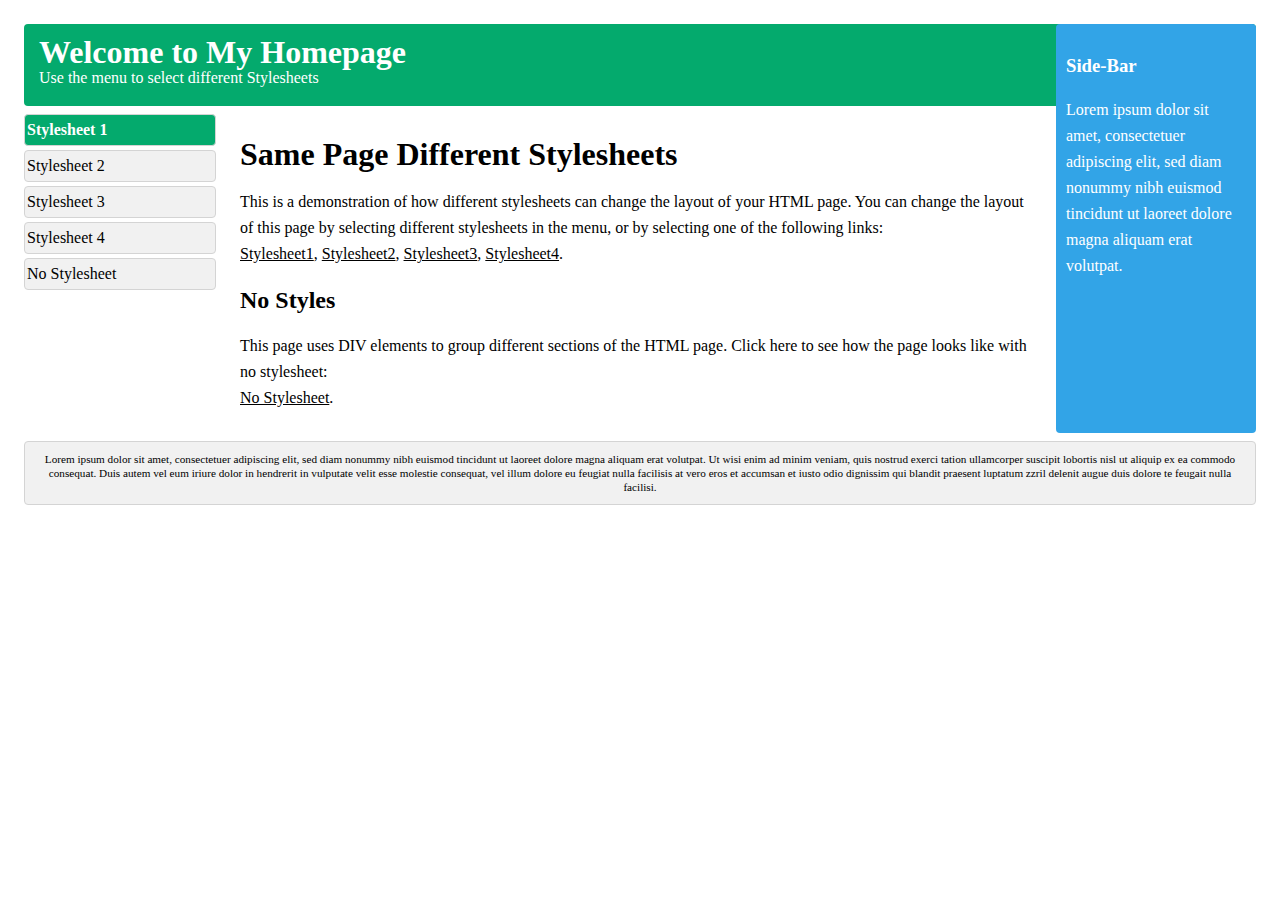
==== index.html @ c0d02f03 "Rename test.html to index.html" ====
<!DOCTYPE html>
<html lang="en">
<head>
    <meta charset="UTF-8">
    <meta name="viewport" content="width=device-width, initial-scale=1.0">
    <title>Document</title>

    <style>/* Stylesheet 1: */
    body {
        font: 100% Lucida Sans, Verdana;
        margin: 20px;
        line-height: 26px;
    }
    
    .container {
        xmin-width: 900px;
    }
    
    .wrapper {
        position: relative;
        overflow: auto;
    }
    
    #top, #sidebar, #bottom, .menuitem {
        border-radius: 4px;
        margin: 4px;
    }
    
    #top {
        background-color: #04AA6D;
        color: #ffffff;
        padding: 15px;
    }
    
    #menubar {
        width: 200px;
        float: left
    }
    
    #main {
        padding: 10px;
        margin: 0 210px;
    }
    
    #sidebar {
        background-color: #32a4e7;
        color: #ffffff;
        padding: 10px;
        width: 180px;
        bottom: 0;
        top: 0;
        right: 0;
        position: absolute;
    }
    
    #bottom {
        border: 1px solid #d4d4d4;
        background-color: #f1f1f1;
        text-align: center;
        padding: 10px;
        font-size: 70%;
        line-height: 14px;
    }
    
    #top h1, #top p, #menulist {
        margin: 0;
        padding: 0;
    }
    
    .menuitem {
        background-color: #f1f1f1;
        border: 1px solid #d4d4d4;
        list-style-type: none;
        padding: 2px;
        cursor: pointer;
    }
    
    .menuitem:hover {
        background-color: #ffffff;
    }
    
    .menuitem:first-child {
       background-color:#04AA6D;
       color: white;
       font-weight:bold;
    }
    
    a {
        color: #000000;
        text-decoration: underline;
    }
    
    a:hover {
        text-decoration: none;
    }
    
    
    @media (max-width: 800px) {
        #sidebar {
            width: auto;
            position: relative;
        } 
        #main {
            margin-right: 0;
        }    
           
    }
    
    @media (max-width: 600px) {
        #menubar {
            width: auto;
            float: none;
        }
        #main {
            margin: 0;
        }    
    }
    </style>
    
    <style>/* Stylesheet 2: */
    body {
        font-family: Arial;
        background-color: #d14836;
        line-height: 20px;
    }
    
    .container {
        xmin-width: 900px;
    }
    
    .wrapper {
        position: relative;
        overflow: auto;
    }
    
    #top {
        color: #ffffff;
        padding: 15px;
        font-size: 30px;
        line-height: 26px;    
    }
    
    #top h1 {
        margin:0;
        line-height: 50px;
    }
    
    #menubar {
        width: 190px;
        float: right;
    }
    
    #main {
        padding: 10px;
        background-color: #ffffff;
        font: 80% Verdana;
    }
    
    #main h1, #main h2 {
        color: #d14836;
    }
    
    #sidebar {
        background-color: #F6DAD7;
        color: #d14836;
        padding: 10px;
    }
    
    #bottom {
        text-align: center;
        padding: 10px;
        font-size: 70%;
        color: #ffffff;
    }
    
    #menulist {
        padding:0;
        font: 16px verdana;
    }
    
    .menuitem {
        width: 155px;
        background-color: #d14836;
        border: 1px solid #d14836;
        border-radius: 40px;
        color: #ffffff;
        list-style-type: none;
        margin: 10px;
        padding: 5px;
        text-align: center;
        cursor: pointer;
    }
    
    .menuitem:nth-child(2) {
       background-color:white;
       color: #d14836;
       font-weight:bold;
    }
    
    .menuitem:hover {
        background-color: #ffffff;
        color: #d14836;
    }
    
    a {
        color: #d14836;
        text-decoration: none;
    }
    
    a:hover {
        text-decoration: underline;
    }
    </style>
    
    <style>/* Stylesheet 3: */
    body {
        font: 100% Verdana;
        margin: 20px;
        line-height: 26px;
    }
    
    .container {
        xmin-width: 900px;
    }
    
    .wrapper {
        position: relative;
        overflow: auto;
    }
    
    #sidebar {
        background-color: #f1f1f1;
        border: 1px solid #d4d4d4;
        padding-left: 10px;
    }
    
    #bottom {
        text-align: center;
        padding: 10px;
        font-size: 70%;
        line-height: 14px;
    }
    
    h1, h2, h3 {
        color: #4CAF50;
    }
    
    #menulist {
        padding: 0;
        position: relative;
        overflow: auto;
    }
    
    .menuitem {
        width: 165px;
        float: left;
        background-color: #555555;
        color: #ffffff;
        list-style-type: none;
        margin: 4px;
        padding: 2px;
        text-align: center;
        cursor: pointer;
    }
    
    .menuitem:nth-child(3) {
       background-color:#04AA6D;
    }
    
    .menuitem:hover {
        background-color: #000;
    }
    
    a {
        color: #000000;
    }
    
    a:hover {
        color: #84c754;
    }
    </style>
    <style>/* Stylesheet 4: */
    body {
        font: 100% Courier New;
        margin: 20px;
        line-height: 26px;
        background-color: #000000;
    }
    
    .container {
        xmin-width: 900px;
    }
    
    .wrapper {
        position: relative;
        overflow: auto;
    }
    
    #top {
        color: #84c754;
        padding: 15px;
    }
    
    #main {
        padding: 10px;
        color: #84c754;
    }
    
    #sidebar {
        color: #ffffff;
        border: 1px solid #ffffff;
        border-radius: 4px;
        padding: 10px;
        width: 320px;
        top: 0;
        right: 0;
        position: absolute;
        font-size: 80%;
        line-height: 20px;
    }
    
    #bottom {
        border: 1px solid #ffffff;
        border-radius: 4px;
        color: #ffffff;
        text-align: center;
        padding: 10px;
        font-size: 70%;
        line-height: 14px;
    }
    
    #top h1,#top p {
        margin: 0;
    }
    
    .menuitem {
        color: #84c754;
        cursor: pointer;
    }
    
    .menuitem:nth-child(4) {
        color:white;
        font-weight:bold;
    }
    
    .menuitem:hover {
        color: #ffffff;
    }
    
    a {
        color: #ffffff;
    }
    
    a:hover {
        color: #84c754;
    }
    @media (max-width: 600px) {
        #sidebar {
           width: auto;
           margin-bottom:10px;        
           position: relative;
        }    
    }
    
    </style>


</head>
<body>

<div class="container wrapper">
    <!-- This is a top contents -->
    <div id="top">
        <h1>Welcome to My Homepage</h1>
        <p>Use the menu to select different Stylesheets</p>
    </div>
    <div class = "wrapper">
        <div id = "menubar">
            <!-- ul tag : defines an unordered (bulleted) *list* -->
            <ul id="menulist">
                <li class="menuitem" onclick="reStyle(0)">Stylesheet 1
                    <li class="menuitem" onclick="reStyle(1)">Stylesheet 2
                    <li class="menuitem" onclick="reStyle(2)">Stylesheet 3
                    <li class="menuitem" onclick="reStyle(3)">Stylesheet 4
                    <li class="menuitem" onclick="noStyles()">No Stylesheet
                        <!-- onclick="function()" is a link JS function -->
            </ul>
        </div>
        <div id="main">
            <h1>Same Page Different Stylesheets</h1>
            <p>This is a demonstration of how different stylesheets can change the layout of your HTML page. You can change the layout of this page by selecting different stylesheets in the menu, or by selecting one of the following links:<br>
            <a href="#" onclick="reStyle(0);return false">Stylesheet1</a>,
            <a href="#" onclick="reStyle(1);return false">Stylesheet2</a>,
            <a href="#" onclick="reStyle(2);return false">Stylesheet3</a>,
            <a href="#" onclick="reStyle(3);return false">Stylesheet4</a>.
            </p>
             <h2>No Styles</h2>
            <p>This page uses DIV elements to group different sections of the HTML page. Click here to see how the page looks like with no stylesheet:<br><a href="#" onclick="noStyles();return false">No Stylesheet</a>.</p>
    </div>
</div>
<div id="sidebar">
    <h3>Side-Bar</h3>
    <p>Lorem ipsum dolor sit amet, consectetuer adipiscing elit, sed diam nonummy nibh euismod tincidunt ut laoreet dolore magna aliquam erat volutpat.</p>
  </div>
</div>  


<div id="bottom">
  Lorem ipsum dolor sit amet, consectetuer adipiscing elit, sed diam nonummy nibh euismod tincidunt ut laoreet dolore magna aliquam erat volutpat. Ut wisi enim ad minim veniam, quis nostrud exerci tation ullamcorper suscipit lobortis nisl ut aliquip ex ea commodo consequat. Duis autem vel eum iriure dolor in hendrerit in vulputate velit esse molestie consequat, vel illum dolore eu feugiat nulla facilisis at vero eros et accumsan et iusto odio dignissim qui blandit praesent luptatum zzril delenit augue duis dolore te feugait nulla facilisi.
</div>
</div>

<script>
function noStyles() {
  document.styleSheets[0].disabled = true;
  document.styleSheets[1].disabled = true;
  document.styleSheets[2].disabled = true;
  document.styleSheets[3].disabled = true;
}

function reStyle(n) {
  noStyles()
  document.styleSheets[n].disabled = false;
}

function closeBlackdiv() {
  var blackdiv, stylediv;
  blackdiv = document.getElementById("blackdiv")
  blackdiv.parentNode.removeChild(blackdiv);
  stylediv = document.getElementById("stylediv")
  stylediv.parentNode.removeChild(stylediv);
}

function showStyle(n) {
var div, text, blackdiv;
blackdiv = document.createElement("DIV");
blackdiv.setAttribute("style","background-color:#000000;position:absolute;width:100%;height:100%;top:0;opacity:0.5;margin-left:-20px;");
blackdiv.setAttribute("id","blackdiv");
blackdiv.setAttribute("onclick","closeBlackdiv()");
document.body.appendChild(blackdiv);
div = document.createElement("DIV");
div.setAttribute("id","stylediv");
div.setAttribute("style","background-color:#ffffff;padding-left:5px;position:absolute;width:auto;height:auto;top:100px;bottom:50px;left:200px;right:200px;overflow:auto;font-family: monospace; white-space: pre;line-height:16px;");
text = document.createTextNode(document.getElementsByTagName("STYLE")[n].innerHTML);
div.appendChild(text);
document.body.appendChild(div);
//alert(document.getElementsByTagName("STYLE")[n].innerHTML);
}
reStyle(0);
</script>
</body>
</html>
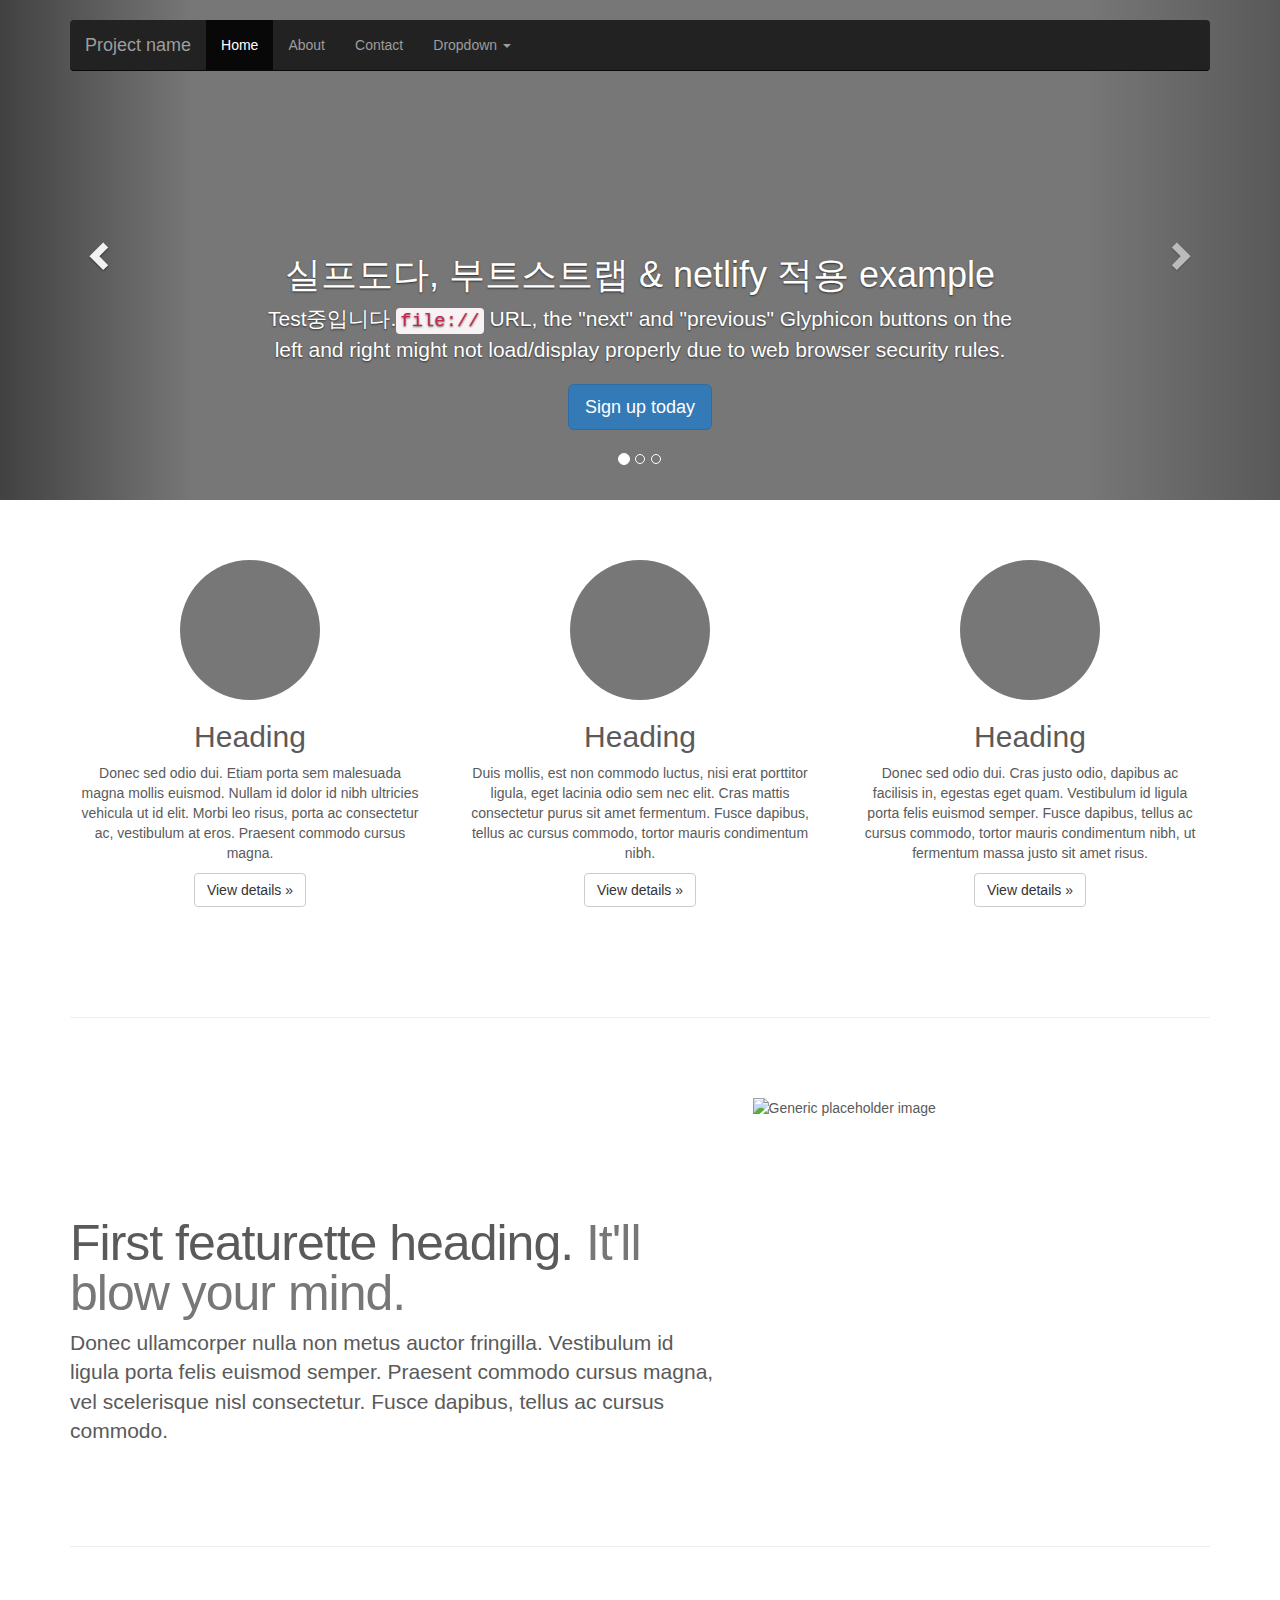
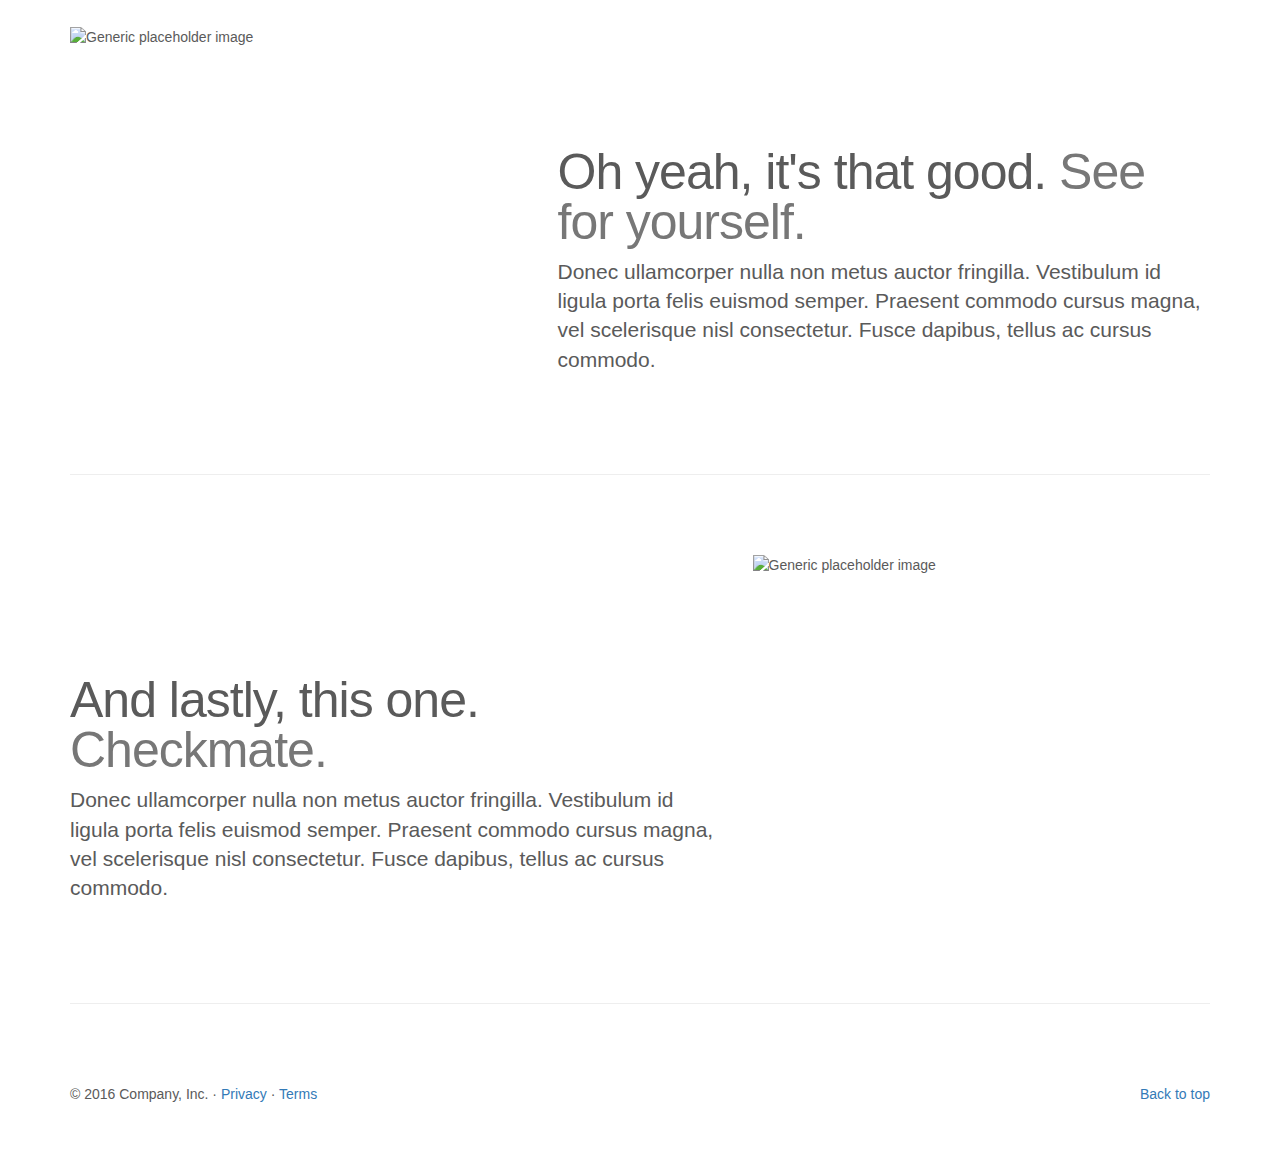
==== commit 3ff32c60: "bootstrap commit" ====
--- a/index.html
+++ b/index.html
@@ -1,452 +1,226 @@
-<!DOCTYPE html>
+<!doctype html>
 <html lang="en">
-<head>
-    <meta charset="UTF-8">
-    <meta name="viewport" content="width=device-width, initial-scale=1.0">
-    <title>Document</title>
-
-    <style>/* Stylesheet 1: */
-    body {
-        font: 100% Lucida Sans, Verdana;
-        margin: 20px;
-        line-height: 26px;
-    }
+  <head>
+    <meta charset="utf-8">
+    <meta http-equiv="X-UA-Compatible" content="IE=edge">
+    <meta name="viewport" content="width=device-width, initial-scale=1">
+    <!-- The above 3 meta tags *must* come first in the head; any other head content must come *after* these tags -->
+    <meta name="description" content="">
+    <meta name="author" content="">
     
-    .container {
-        xmin-width: 900px;
-    }
+    <link rel="icon" href="/favicon.ico">
+    <link rel="canonical" href="https://getbootstrap.com/docs/3.4/examples/carousel/">
+
+    <title>Carousel Template for Bootstrap</title>
+
+    <!-- Bootstrap core CSS -->
+    <link href="https://maxcdn.bootstrapcdn.com/bootstrap/3.4.1/css/bootstrap.min.css" rel="stylesheet">
     
-    .wrapper {
-        position: relative;
-        overflow: auto;
-    }
+
+    <!-- IE10 viewport hack for Surface/desktop Windows 8 bug -->
+    <link href="/assets/css/ie10-viewport-bug-workaround.css" rel="stylesheet">
+
+    <!-- Just for debugging purposes. Don't actually copy these 2 lines! -->
+    <!--[if lt IE 9]><script src="../../assets/js/ie8-responsive-file-warning.js"></script><![endif]-->
+    <script src="/assets/js/ie-emulation-modes-warning.js"></script>
+
+    <!-- HTML5 shim and Respond.js for IE8 support of HTML5 elements and media queries -->
+    <!--[if lt IE 9]>
+      <script src="https://cdn.jsdelivr.net/npm/html5shiv@3.7.3/dist/html5shiv.min.js"></script>
+      <script src="https://cdn.jsdelivr.net/npm/respond.js@1.4.2/dest/respond.min.js"></script>
+    <![endif]-->
+
+    <!-- Custom styles for this template -->
+    <link href="carousel.css" rel="stylesheet">
+  </head>
+<!-- NAVBAR
+================================================== -->
+  <body>
+
+
     
-    #top, #sidebar, #bottom, .menuitem {
-        border-radius: 4px;
-        margin: 4px;
-    }
-    
-    #top {
-        background-color: #04AA6D;
-        color: #ffffff;
-        padding: 15px;
-    }
-    
-    #menubar {
-        width: 200px;
-        float: left
-    }
-    
-    #main {
-        padding: 10px;
-        margin: 0 210px;
-    }
-    
-    #sidebar {
-        background-color: #32a4e7;
-        color: #ffffff;
-        padding: 10px;
-        width: 180px;
-        bottom: 0;
-        top: 0;
-        right: 0;
-        position: absolute;
-    }
-    
-    #bottom {
-        border: 1px solid #d4d4d4;
-        background-color: #f1f1f1;
-        text-align: center;
-        padding: 10px;
-        font-size: 70%;
-        line-height: 14px;
-    }
-    
-    #top h1, #top p, #menulist {
-        margin: 0;
-        padding: 0;
-    }
-    
-    .menuitem {
-        background-color: #f1f1f1;
-        border: 1px solid #d4d4d4;
-        list-style-type: none;
-        padding: 2px;
-        cursor: pointer;
-    }
-    
-    .menuitem:hover {
-        background-color: #ffffff;
-    }
-    
-    .menuitem:first-child {
-       background-color:#04AA6D;
-       color: white;
-       font-weight:bold;
-    }
-    
-    a {
-        color: #000000;
-        text-decoration: underline;
-    }
-    
-    a:hover {
-        text-decoration: none;
-    }
-    
-    
-    @media (max-width: 800px) {
-        #sidebar {
-            width: auto;
-            position: relative;
-        } 
-        #main {
-            margin-right: 0;
-        }    
-           
-    }
-    
-    @media (max-width: 600px) {
-        #menubar {
-            width: auto;
-            float: none;
-        }
-        #main {
-            margin: 0;
-        }    
-    }
-    </style>
-    
-    <style>/* Stylesheet 2: */
-    body {
-        font-family: Arial;
-        background-color: #d14836;
-        line-height: 20px;
-    }
-    
-    .container {
-        xmin-width: 900px;
-    }
-    
-    .wrapper {
-        position: relative;
-        overflow: auto;
-    }
-    
-    #top {
-        color: #ffffff;
-        padding: 15px;
-        font-size: 30px;
-        line-height: 26px;    
-    }
-    
-    #top h1 {
-        margin:0;
-        line-height: 50px;
-    }
-    
-    #menubar {
-        width: 190px;
-        float: right;
-    }
-    
-    #main {
-        padding: 10px;
-        background-color: #ffffff;
-        font: 80% Verdana;
-    }
-    
-    #main h1, #main h2 {
-        color: #d14836;
-    }
-    
-    #sidebar {
-        background-color: #F6DAD7;
-        color: #d14836;
-        padding: 10px;
-    }
-    
-    #bottom {
-        text-align: center;
-        padding: 10px;
-        font-size: 70%;
-        color: #ffffff;
-    }
-    
-    #menulist {
-        padding:0;
-        font: 16px verdana;
-    }
-    
-    .menuitem {
-        width: 155px;
-        background-color: #d14836;
-        border: 1px solid #d14836;
-        border-radius: 40px;
-        color: #ffffff;
-        list-style-type: none;
-        margin: 10px;
-        padding: 5px;
-        text-align: center;
-        cursor: pointer;
-    }
-    
-    .menuitem:nth-child(2) {
-       background-color:white;
-       color: #d14836;
-       font-weight:bold;
-    }
-    
-    .menuitem:hover {
-        background-color: #ffffff;
-        color: #d14836;
-    }
-    
-    a {
-        color: #d14836;
-        text-decoration: none;
-    }
-    
-    a:hover {
-        text-decoration: underline;
-    }
-    </style>
-    
-    <style>/* Stylesheet 3: */
-    body {
-        font: 100% Verdana;
-        margin: 20px;
-        line-height: 26px;
-    }
-    
-    .container {
-        xmin-width: 900px;
-    }
-    
-    .wrapper {
-        position: relative;
-        overflow: auto;
-    }
-    
-    #sidebar {
-        background-color: #f1f1f1;
-        border: 1px solid #d4d4d4;
-        padding-left: 10px;
-    }
-    
-    #bottom {
-        text-align: center;
-        padding: 10px;
-        font-size: 70%;
-        line-height: 14px;
-    }
-    
-    h1, h2, h3 {
-        color: #4CAF50;
-    }
-    
-    #menulist {
-        padding: 0;
-        position: relative;
-        overflow: auto;
-    }
-    
-    .menuitem {
-        width: 165px;
-        float: left;
-        background-color: #555555;
-        color: #ffffff;
-        list-style-type: none;
-        margin: 4px;
-        padding: 2px;
-        text-align: center;
-        cursor: pointer;
-    }
-    
-    .menuitem:nth-child(3) {
-       background-color:#04AA6D;
-    }
-    
-    .menuitem:hover {
-        background-color: #000;
-    }
-    
-    a {
-        color: #000000;
-    }
-    
-    a:hover {
-        color: #84c754;
-    }
-    </style>
-    <style>/* Stylesheet 4: */
-    body {
-        font: 100% Courier New;
-        margin: 20px;
-        line-height: 26px;
-        background-color: #000000;
-    }
-    
-    .container {
-        xmin-width: 900px;
-    }
-    
-    .wrapper {
-        position: relative;
-        overflow: auto;
-    }
-    
-    #top {
-        color: #84c754;
-        padding: 15px;
-    }
-    
-    #main {
-        padding: 10px;
-        color: #84c754;
-    }
-    
-    #sidebar {
-        color: #ffffff;
-        border: 1px solid #ffffff;
-        border-radius: 4px;
-        padding: 10px;
-        width: 320px;
-        top: 0;
-        right: 0;
-        position: absolute;
-        font-size: 80%;
-        line-height: 20px;
-    }
-    
-    #bottom {
-        border: 1px solid #ffffff;
-        border-radius: 4px;
-        color: #ffffff;
-        text-align: center;
-        padding: 10px;
-        font-size: 70%;
-        line-height: 14px;
-    }
-    
-    #top h1,#top p {
-        margin: 0;
-    }
-    
-    .menuitem {
-        color: #84c754;
-        cursor: pointer;
-    }
-    
-    .menuitem:nth-child(4) {
-        color:white;
-        font-weight:bold;
-    }
-    
-    .menuitem:hover {
-        color: #ffffff;
-    }
-    
-    a {
-        color: #ffffff;
-    }
-    
-    a:hover {
-        color: #84c754;
-    }
-    @media (max-width: 600px) {
-        #sidebar {
-           width: auto;
-           margin-bottom:10px;        
-           position: relative;
-        }    
-    }
-    
-    </style>
-
-
-</head>
-<body>
-
-<div class="container wrapper">
-    <!-- This is a top contents -->
-    <div id="top">
-        <h1>Welcome to My Homepage</h1>
-        <p>Use the menu to select different Stylesheets</p>
+    <div class="navbar-wrapper">
+      <div class="container">
+
+        <nav class="navbar navbar-inverse navbar-static-top">
+          <div class="container">
+            <div class="navbar-header">
+              <button type="button" class="navbar-toggle collapsed" data-toggle="collapse" data-target="#navbar" aria-expanded="false" aria-controls="navbar">
+                <span class="sr-only">Toggle navigation</span>
+                <span class="icon-bar"></span>
+                <span class="icon-bar"></span>
+                <span class="icon-bar"></span>
+              </button>
+              <a class="navbar-brand" href="#">Project name</a>
+            </div>
+            <div id="navbar" class="navbar-collapse collapse">
+              <ul class="nav navbar-nav">
+                <li class="active"><a href="#">Home</a></li>
+                <li><a href="#">About</a></li>
+                <li><a href="#">Contact</a></li>
+                <li class="dropdown">
+                  <a href="#" class="dropdown-toggle" data-toggle="dropdown" role="button" aria-haspopup="true" aria-expanded="false">Dropdown <span class="caret"></span></a>
+                  <ul class="dropdown-menu">
+                    <li><a href="#">Action</a></li>
+                    <li><a href="#">Another action</a></li>
+                    <li><a href="#">Something else here</a></li>
+                    <li role="separator" class="divider"></li>
+                    <li class="dropdown-header">Nav header</li>
+                    <li><a href="#">Separated link</a></li>
+                    <li><a href="#">One more separated link</a></li>
+                  </ul>
+                </li>
+              </ul>
+            </div>
+          </div>
+        </nav>
+
+      </div>
     </div>
-    <div class = "wrapper">
-        <div id = "menubar">
-            <!-- ul tag : defines an unordered (bulleted) *list* -->
-            <ul id="menulist">
-                <li class="menuitem" onclick="reStyle(0)">Stylesheet 1
-                    <li class="menuitem" onclick="reStyle(1)">Stylesheet 2
-                    <li class="menuitem" onclick="reStyle(2)">Stylesheet 3
-                    <li class="menuitem" onclick="reStyle(3)">Stylesheet 4
-                    <li class="menuitem" onclick="noStyles()">No Stylesheet
-                        <!-- onclick="function()" is a link JS function -->
-            </ul>
-        </div>
-        <div id="main">
-            <h1>Same Page Different Stylesheets</h1>
-            <p>This is a demonstration of how different stylesheets can change the layout of your HTML page. You can change the layout of this page by selecting different stylesheets in the menu, or by selecting one of the following links:<br>
-            <a href="#" onclick="reStyle(0);return false">Stylesheet1</a>,
-            <a href="#" onclick="reStyle(1);return false">Stylesheet2</a>,
-            <a href="#" onclick="reStyle(2);return false">Stylesheet3</a>,
-            <a href="#" onclick="reStyle(3);return false">Stylesheet4</a>.
-            </p>
-             <h2>No Styles</h2>
-            <p>This page uses DIV elements to group different sections of the HTML page. Click here to see how the page looks like with no stylesheet:<br><a href="#" onclick="noStyles();return false">No Stylesheet</a>.</p>
-    </div>
-</div>
-<div id="sidebar">
-    <h3>Side-Bar</h3>
-    <p>Lorem ipsum dolor sit amet, consectetuer adipiscing elit, sed diam nonummy nibh euismod tincidunt ut laoreet dolore magna aliquam erat volutpat.</p>
-  </div>
-</div>  
-
-
-<div id="bottom">
-  Lorem ipsum dolor sit amet, consectetuer adipiscing elit, sed diam nonummy nibh euismod tincidunt ut laoreet dolore magna aliquam erat volutpat. Ut wisi enim ad minim veniam, quis nostrud exerci tation ullamcorper suscipit lobortis nisl ut aliquip ex ea commodo consequat. Duis autem vel eum iriure dolor in hendrerit in vulputate velit esse molestie consequat, vel illum dolore eu feugiat nulla facilisis at vero eros et accumsan et iusto odio dignissim qui blandit praesent luptatum zzril delenit augue duis dolore te feugait nulla facilisi.
-</div>
-</div>
-
-<script>
-function noStyles() {
-  document.styleSheets[0].disabled = true;
-  document.styleSheets[1].disabled = true;
-  document.styleSheets[2].disabled = true;
-  document.styleSheets[3].disabled = true;
-}
-
-function reStyle(n) {
-  noStyles()
-  document.styleSheets[n].disabled = false;
-}
-
-function closeBlackdiv() {
-  var blackdiv, stylediv;
-  blackdiv = document.getElementById("blackdiv")
-  blackdiv.parentNode.removeChild(blackdiv);
-  stylediv = document.getElementById("stylediv")
-  stylediv.parentNode.removeChild(stylediv);
-}
-
-function showStyle(n) {
-var div, text, blackdiv;
-blackdiv = document.createElement("DIV");
-blackdiv.setAttribute("style","background-color:#000000;position:absolute;width:100%;height:100%;top:0;opacity:0.5;margin-left:-20px;");
-blackdiv.setAttribute("id","blackdiv");
-blackdiv.setAttribute("onclick","closeBlackdiv()");
-document.body.appendChild(blackdiv);
-div = document.createElement("DIV");
-div.setAttribute("id","stylediv");
-div.setAttribute("style","background-color:#ffffff;padding-left:5px;position:absolute;width:auto;height:auto;top:100px;bottom:50px;left:200px;right:200px;overflow:auto;font-family: monospace; white-space: pre;line-height:16px;");
-text = document.createTextNode(document.getElementsByTagName("STYLE")[n].innerHTML);
-div.appendChild(text);
-document.body.appendChild(div);
-//alert(document.getElementsByTagName("STYLE")[n].innerHTML);
-}
-reStyle(0);
-</script>
-</body>
+
+
+    <!-- Carousel
+    ================================================== -->
+    <div id="myCarousel" class="carousel slide" data-ride="carousel">
+      <!-- Indicators -->
+      <ol class="carousel-indicators">
+        <li data-target="#myCarousel" data-slide-to="0" class="active"></li>
+        <li data-target="#myCarousel" data-slide-to="1"></li>
+        <li data-target="#myCarousel" data-slide-to="2"></li>
+      </ol>
+      <div class="carousel-inner" role="listbox">
+        <div class="item active">
+          <img class="first-slide" src="[data-uri]" alt="First slide">
+          <div class="container">
+            <div class="carousel-caption">
+              <h1>실프도다, 부트스트랩 & netlify 적용 example</h1>
+              <p>Test중입니다.<code>file://</code> URL, the "next" and "previous" Glyphicon buttons on the left and right might not load/display properly due to web browser security rules.</p>
+              <p><a class="btn btn-lg btn-primary" href="#" role="button">Sign up today</a></p>
+            </div>
+          </div>
+        </div>
+        <div class="item">
+          <img class="second-slide" src="[data-uri]" alt="Second slide">
+          <div class="container">
+            <div class="carousel-caption">
+              <h1>Another example headline.</h1>
+              <p>Cras justo odio, dapibus ac facilisis in, egestas eget quam. Donec id elit non mi porta gravida at eget metus. Nullam id dolor id nibh ultricies vehicula ut id elit.</p>
+              <p><a class="btn btn-lg btn-primary" href="#" role="button">Learn more</a></p>
+            </div>
+          </div>
+        </div>
+        <div class="item">
+          <img class="third-slide" src="[data-uri]" alt="Third slide">
+          <div class="container">
+            <div class="carousel-caption">
+              <h1>One more for good measure.</h1>
+              <p>Cras justo odio, dapibus ac facilisis in, egestas eget quam. Donec id elit non mi porta gravida at eget metus. Nullam id dolor id nibh ultricies vehicula ut id elit.</p>
+              <p><a class="btn btn-lg btn-primary" href="#" role="button">Browse gallery</a></p>
+            </div>
+          </div>
+        </div>
+      </div>
+      <a class="left carousel-control" href="#myCarousel" role="button" data-slide="prev">
+        <span class="glyphicon glyphicon-chevron-left" aria-hidden="true"></span>
+        <span class="sr-only">Previous</span>
+      </a>
+      <a class="right carousel-control" href="#myCarousel" role="button" data-slide="next">
+        <span class="glyphicon glyphicon-chevron-right" aria-hidden="true"></span>
+        <span class="sr-only">Next</span>
+      </a>
+    </div><!-- /.carousel -->
+
+
+    <!-- Marketing messaging and featurettes
+    ================================================== -->
+    <!-- Wrap the rest of the page in another container to center all the content. -->
+
+    <div class="container marketing">
+
+      <!-- Three columns of text below the carousel -->
+      <div class="row">
+        <div class="col-lg-4">
+          <img class="img-circle" src="[data-uri]" alt="Generic placeholder image" width="140" height="140">
+          <h2>Heading</h2>
+          <p>Donec sed odio dui. Etiam porta sem malesuada magna mollis euismod. Nullam id dolor id nibh ultricies vehicula ut id elit. Morbi leo risus, porta ac consectetur ac, vestibulum at eros. Praesent commodo cursus magna.</p>
+          <p><a class="btn btn-default" href="#" role="button">View details &raquo;</a></p>
+        </div><!-- /.col-lg-4 -->
+        <div class="col-lg-4">
+          <img class="img-circle" src="[data-uri]" alt="Generic placeholder image" width="140" height="140">
+          <h2>Heading</h2>
+          <p>Duis mollis, est non commodo luctus, nisi erat porttitor ligula, eget lacinia odio sem nec elit. Cras mattis consectetur purus sit amet fermentum. Fusce dapibus, tellus ac cursus commodo, tortor mauris condimentum nibh.</p>
+          <p><a class="btn btn-default" href="#" role="button">View details &raquo;</a></p>
+        </div><!-- /.col-lg-4 -->
+        <div class="col-lg-4">
+          <img class="img-circle" src="[data-uri]" alt="Generic placeholder image" width="140" height="140">
+          <h2>Heading</h2>
+          <p>Donec sed odio dui. Cras justo odio, dapibus ac facilisis in, egestas eget quam. Vestibulum id ligula porta felis euismod semper. Fusce dapibus, tellus ac cursus commodo, tortor mauris condimentum nibh, ut fermentum massa justo sit amet risus.</p>
+          <p><a class="btn btn-default" href="#" role="button">View details &raquo;</a></p>
+        </div><!-- /.col-lg-4 -->
+      </div><!-- /.row -->
+
+
+      <!-- START THE FEATURETTES -->
+
+      <hr class="featurette-divider">
+
+      <div class="row featurette">
+        <div class="col-md-7">
+          <h2 class="featurette-heading">First featurette heading. <span class="text-muted">It'll blow your mind.</span></h2>
+          <p class="lead">Donec ullamcorper nulla non metus auctor fringilla. Vestibulum id ligula porta felis euismod semper. Praesent commodo cursus magna, vel scelerisque nisl consectetur. Fusce dapibus, tellus ac cursus commodo.</p>
+        </div>
+        <div class="col-md-5">
+          <img class="featurette-image img-responsive center-block" data-src="holder.js/500x500/auto" alt="Generic placeholder image">
+        </div>
+      </div>
+
+      <hr class="featurette-divider">
+
+      <div class="row featurette">
+        <div class="col-md-7 col-md-push-5">
+          <h2 class="featurette-heading">Oh yeah, it's that good. <span class="text-muted">See for yourself.</span></h2>
+          <p class="lead">Donec ullamcorper nulla non metus auctor fringilla. Vestibulum id ligula porta felis euismod semper. Praesent commodo cursus magna, vel scelerisque nisl consectetur. Fusce dapibus, tellus ac cursus commodo.</p>
+        </div>
+        <div class="col-md-5 col-md-pull-7">
+          <img class="featurette-image img-responsive center-block" data-src="holder.js/500x500/auto" alt="Generic placeholder image">
+        </div>
+      </div>
+
+      <hr class="featurette-divider">
+
+      <div class="row featurette">
+        <div class="col-md-7">
+          <h2 class="featurette-heading">And lastly, this one. <span class="text-muted">Checkmate.</span></h2>
+          <p class="lead">Donec ullamcorper nulla non metus auctor fringilla. Vestibulum id ligula porta felis euismod semper. Praesent commodo cursus magna, vel scelerisque nisl consectetur. Fusce dapibus, tellus ac cursus commodo.</p>
+        </div>
+        <div class="col-md-5">
+          <img class="featurette-image img-responsive center-block" data-src="holder.js/500x500/auto" alt="Generic placeholder image">
+        </div>
+      </div>
+
+      <hr class="featurette-divider">
+
+      <!-- /END THE FEATURETTES -->
+
+
+      <!-- FOOTER -->
+      <footer>
+        <p class="pull-right"><a href="#">Back to top</a></p>
+        <p>&copy; 2016 Company, Inc. &middot; <a href="#">Privacy</a> &middot; <a href="#">Terms</a></p>
+      </footer>
+
+    </div><!-- /.container -->
+
+
+    <!-- Bootstrap core JavaScript
+    ================================================== -->
+    <!-- Placed at the end of the document so the pages load faster -->
+    <script src="https://code.jquery.com/jquery-1.12.4.min.js" integrity="sha384-nvAa0+6Qg9clwYCGGPpDQLVpLNn0fRaROjHqs13t4Ggj3Ez50XnGQqc/r8MhnRDZ" crossorigin="anonymous"></script>
+    <script>window.jQuery || document.write('<script src="../../assets/js/vendor/jquery.min.js"><\/script>')</script>
+    <script src="/dist/js/bootstrap.min.js"></script>
+    <!-- Just to make our placeholder images work. Don't actually copy the next line! -->
+    <script src="/assets/js/vendor/holder.min.js"></script>
+    <!-- IE10 viewport hack for Surface/desktop Windows 8 bug -->
+    <script src="/assets/js/ie10-viewport-bug-workaround.js"></script>
+  </body>
 </html>
--- a/carousel.css
+++ b/carousel.css
@@ -0,0 +1,126 @@
+body {
+    padding-bottom: 40px;
+    color: #5a5a5a;
+  }
+  
+  
+  /* CUSTOMIZE THE NAVBAR
+  -------------------------------------------------- */
+  
+  /* Special class on .container surrounding .navbar, used for positioning it into place. */
+  .navbar-wrapper {
+    position: absolute;
+    top: 0;
+    right: 0;
+    left: 0;
+    z-index: 20;
+  }
+  
+  /* Flip around the padding for proper display in narrow viewports */
+  .navbar-wrapper > .container {
+    padding-right: 0;
+    padding-left: 0;
+  }
+  .navbar-wrapper .navbar {
+    padding-right: 15px;
+    padding-left: 15px;
+  }
+  .navbar-wrapper .navbar .container {
+    width: auto;
+  }
+  
+  
+  /* CUSTOMIZE THE CAROUSEL
+  -------------------------------------------------- */
+  
+  /* Carousel base class */
+  .carousel {
+    height: 500px;
+    margin-bottom: 60px;
+  }
+  .carousel-caption {
+    z-index: 10; /* Since positioning the image, we need to help out the caption */
+  }
+  
+  /* Declare heights because of positioning of img element */
+  .carousel .item {
+    height: 500px;
+    background-color: #777;
+  }
+  .carousel-inner > .item > img {
+    position: absolute;
+    top: 0;
+    left: 0;
+    min-width: 100%;
+    height: 500px;
+  }
+  
+  
+  /* MARKETING CONTENT
+  -------------------------------------------------- */
+  
+  /* Center align the text within the three columns below the carousel */
+  .marketing .col-lg-4 {
+    margin-bottom: 20px;
+    text-align: center;
+  }
+  .marketing h2 {
+    font-weight: 400;
+  }
+  .marketing .col-lg-4 p {
+    margin-right: 10px;
+    margin-left: 10px;
+  }
+  
+  
+  /* Featurettes
+  ------------------------- */
+  
+  .featurette-divider {
+    margin: 80px 0; /* Space out the Bootstrap <hr> more */
+  }
+  
+  /* Thin out the marketing headings */
+  .featurette-heading {
+    font-weight: 300;
+    line-height: 1;
+    letter-spacing: -1px;
+  }
+  
+  
+  /* RESPONSIVE CSS
+  -------------------------------------------------- */
+  
+  @media (min-width: 768px) {
+    /* Navbar positioning foo */
+    .navbar-wrapper {
+      margin-top: 20px;
+    }
+    .navbar-wrapper .container {
+      padding-right: 15px;
+      padding-left: 15px;
+    }
+    .navbar-wrapper .navbar {
+      padding-right: 0;
+      padding-left: 0;
+      border-radius: 4px; /* The navbar becomes detached from the top, so we round the corners */
+    }
+  
+    /* Bump up size of carousel content */
+    .carousel-caption p {
+      margin-bottom: 20px;
+      font-size: 21px;
+      line-height: 1.4;
+    }
+  
+    .featurette-heading {
+      font-size: 50px;
+    }
+  }
+  
+  @media (min-width: 992px) {
+    .featurette-heading {
+      margin-top: 120px;
+    }
+  }
+  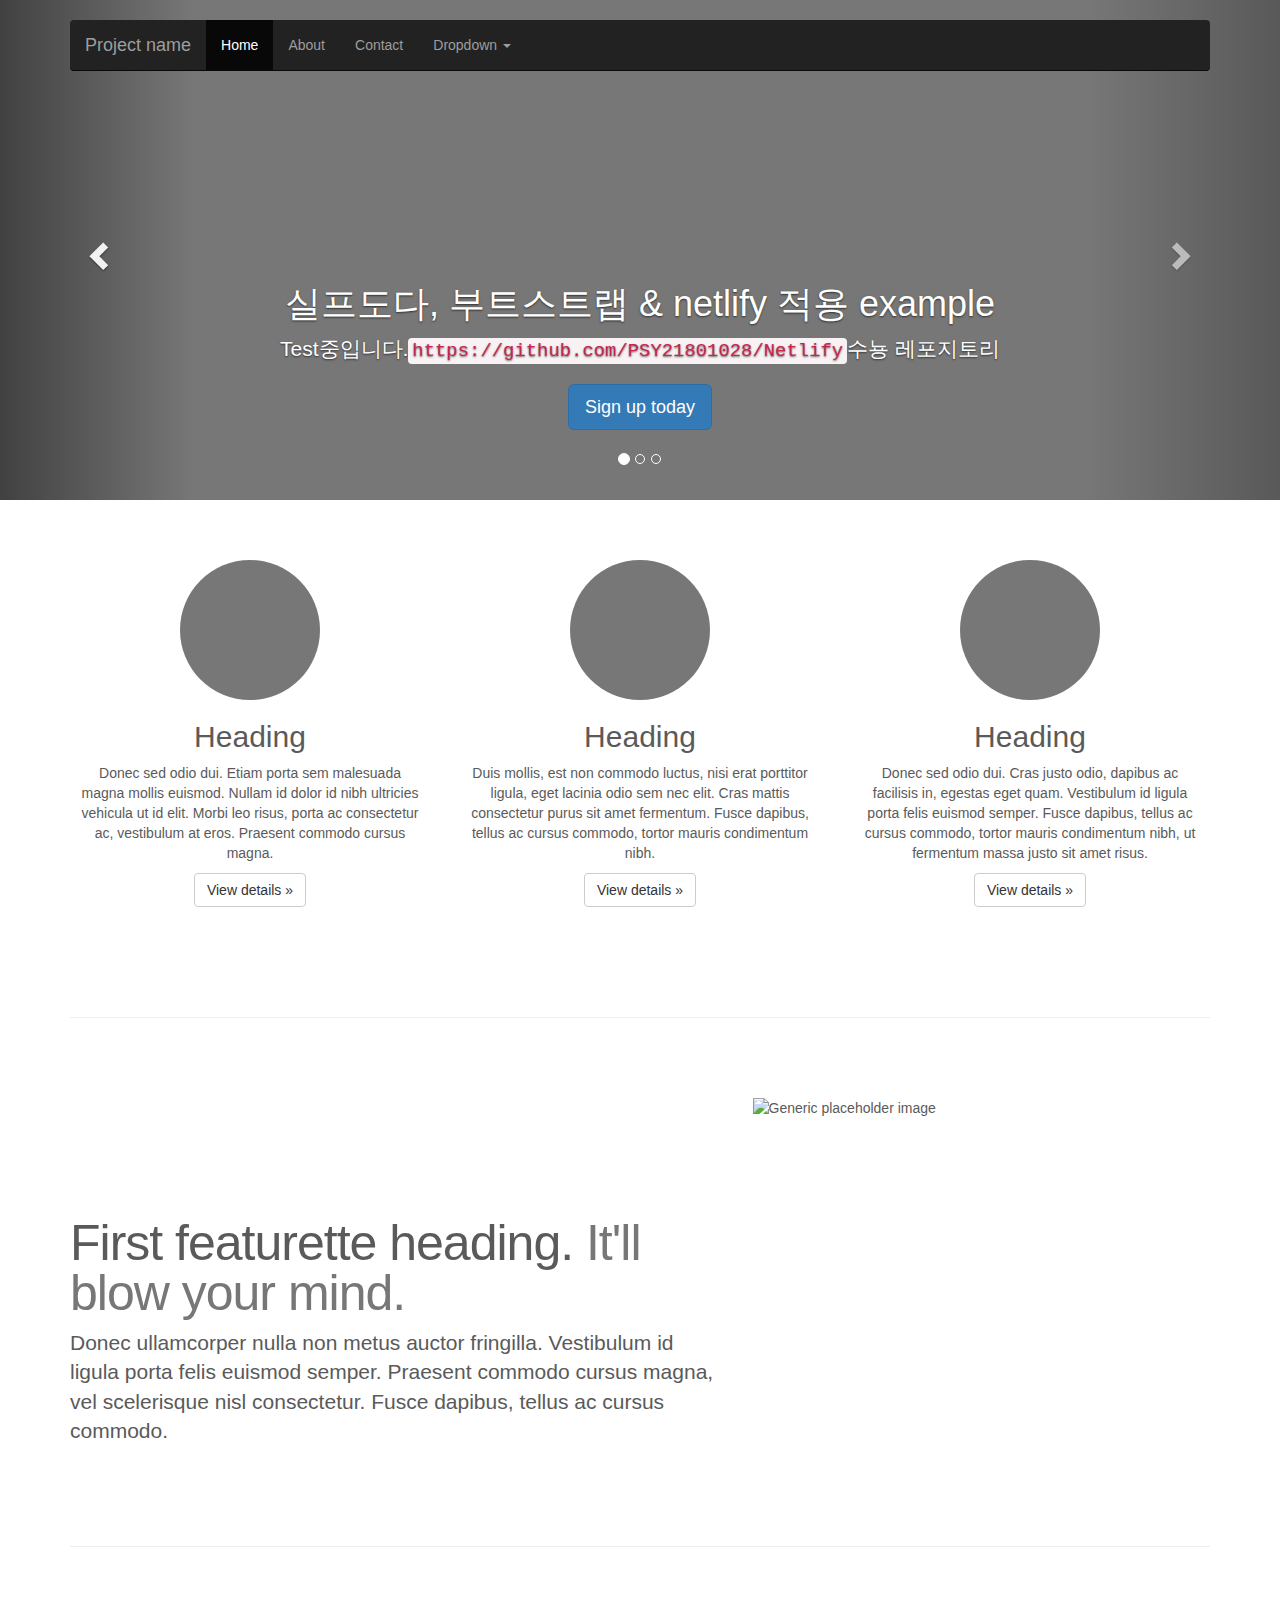
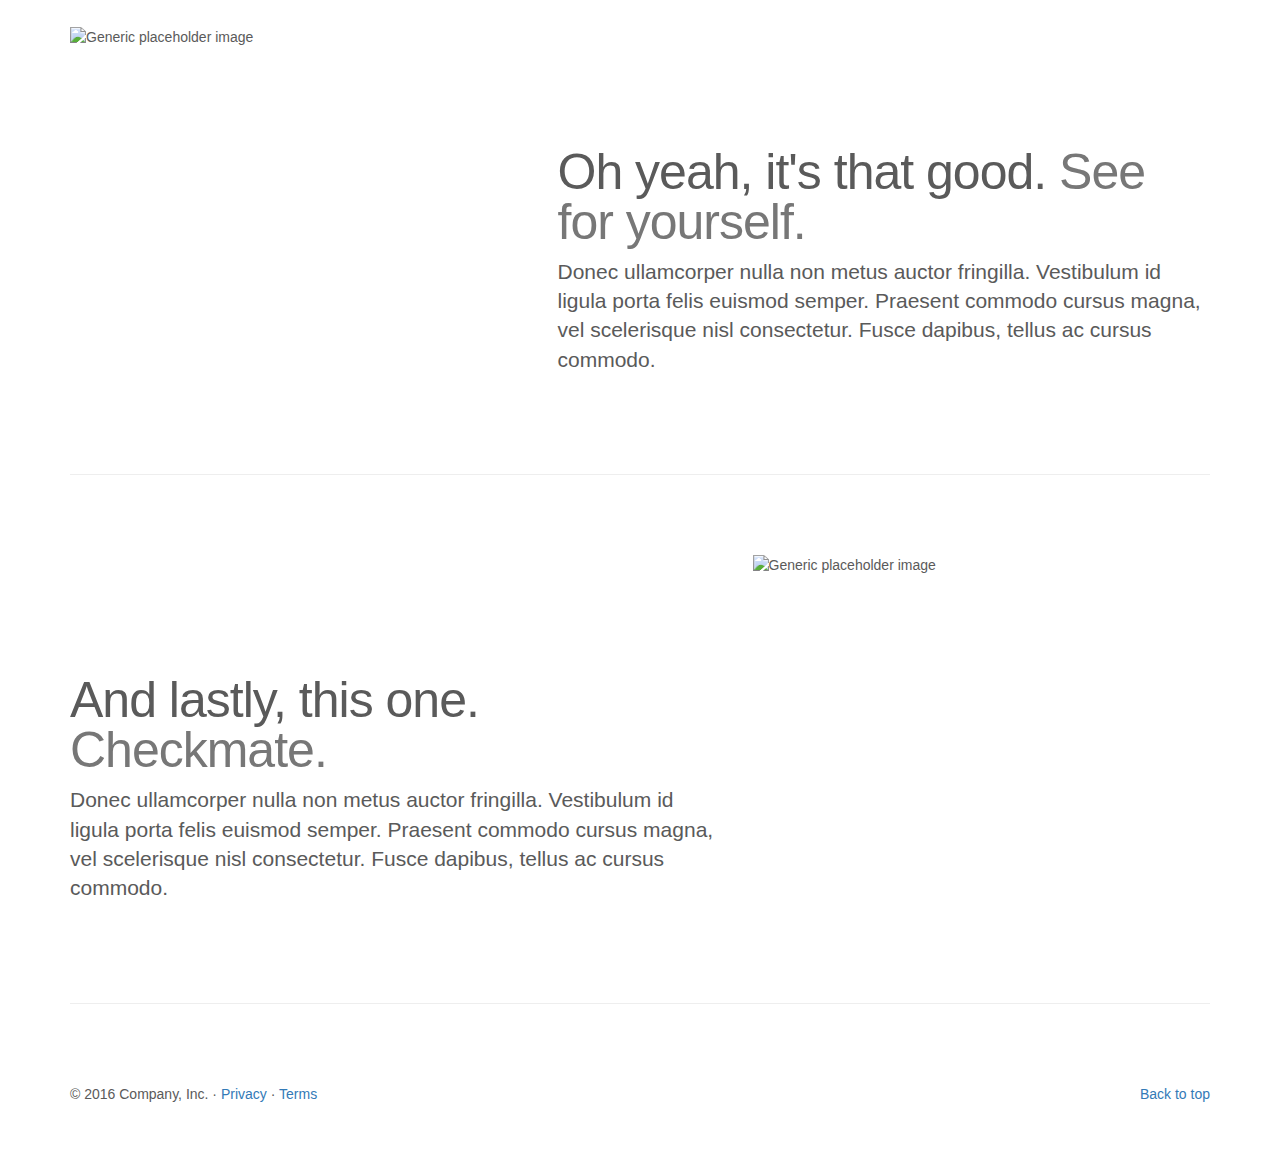
==== commit d4710922: "부트스트랩" ====
--- a/index.html
+++ b/index.html
@@ -94,7 +94,7 @@
           <div class="container">
             <div class="carousel-caption">
               <h1>실프도다, 부트스트랩 & netlify 적용 example</h1>
-              <p>Test중입니다.<code>file://</code> URL, the "next" and "previous" Glyphicon buttons on the left and right might not load/display properly due to web browser security rules.</p>
+              <p>Test중입니다.<code>https://github.com/PSY21801028/Netlify</code>수뇽 레포지토리</p>
               <p><a class="btn btn-lg btn-primary" href="#" role="button">Sign up today</a></p>
             </div>
           </div>
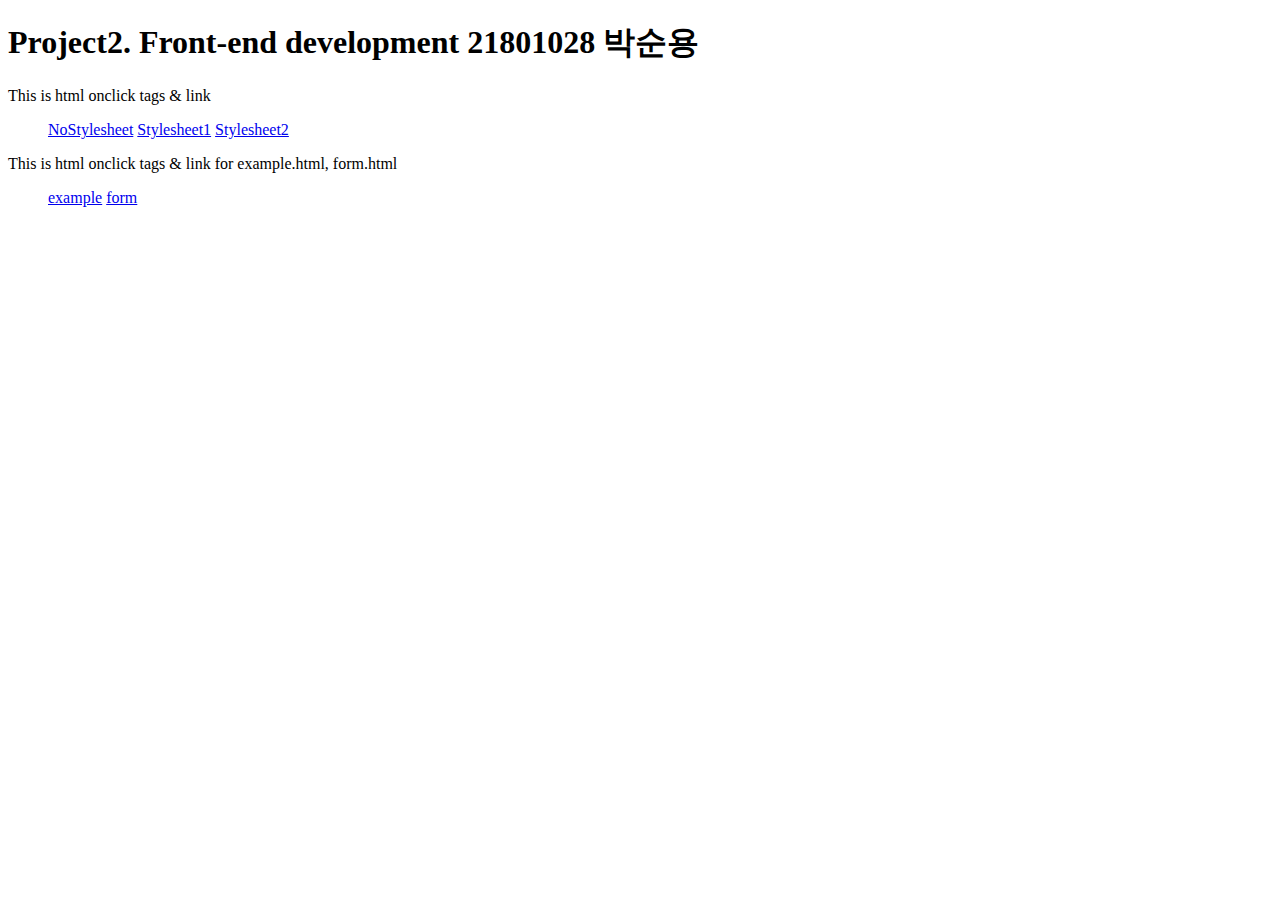
==== commit 1cb6e89f: "중간보고" ====
--- a/index.html
+++ b/index.html
@@ -1,226 +1,55 @@
-<!doctype html>
+<!DOCTYPE html>
 <html lang="en">
-  <head>
-    <meta charset="utf-8">
-    <meta http-equiv="X-UA-Compatible" content="IE=edge">
-    <meta name="viewport" content="width=device-width, initial-scale=1">
-    <!-- The above 3 meta tags *must* come first in the head; any other head content must come *after* these tags -->
-    <meta name="description" content="">
-    <meta name="author" content="">
-    
-    <link rel="icon" href="/favicon.ico">
-    <link rel="canonical" href="https://getbootstrap.com/docs/3.4/examples/carousel/">
 
-    <title>Carousel Template for Bootstrap</title>
+<head>
+    <meta charset="UTF-8">
+    <meta name="viewport" content="width=device-width, initial-scale=1.0">
+    <title>Index Page</title>
+    <script>
+        function noStyles() {
+            // nostyle.html로 페이지 이동
+            window.location.href = 'nostyle.html';
+        }
+        function Style1() {
+            // style1.html로 페이지 이동
+            window.location.href = 'style1.html';
+        }
+        function Style2() {
+            // style2.html로 페이지 이동
+            window.location.href = 'style2.html';
+        }
+        function goExample() {
+            // example.html로 페이지 이동
+            window.location.href = 'example.html';
+        }
+        function goForm() {
+            // form.html로 페이지 이동
+            window.location.href = 'form.html';
+        }
+    </script>
+</head>
 
-    <!-- Bootstrap core CSS -->
-    <link href="https://maxcdn.bootstrapcdn.com/bootstrap/3.4.1/css/bootstrap.min.css" rel="stylesheet">
-    
+<body>
+    <div class="wrapper">
+        <div id="menubar">
+            <h1>Project2. Front-end development 21801028 박순용</h1>
+            <p>This is html onclick tags & link <br>
+                <!-- ul tag : defines an unordered (bulleted) *list* -->
+            <ul id="menulist">
+                <a href="#" onclick="noStyles();return false">NoStylesheet</a>
+                <a href="#" onclick="Style1();return false">Stylesheet1</a>
+                <a href="#" onclick="Style2();return false">Stylesheet2</a>
+                <!-- onclick="function()" is a link JS function -->
+            </ul>
+        </div>
+        <div id="main">
+            <p>This is html onclick tags & link for example.html, form.html <br>
+            <ul id="menulist">
+                <a href="#" onclick="goExample();return false">example</a>
+                <a href="#" onclick="goForm();return false">form</a>
+            </ul>
+        </div>
+    </div>
+</body>
 
-    <!-- IE10 viewport hack for Surface/desktop Windows 8 bug -->
-    <link href="/assets/css/ie10-viewport-bug-workaround.css" rel="stylesheet">
-
-    <!-- Just for debugging purposes. Don't actually copy these 2 lines! -->
-    <!--[if lt IE 9]><script src="../../assets/js/ie8-responsive-file-warning.js"></script><![endif]-->
-    <script src="/assets/js/ie-emulation-modes-warning.js"></script>
-
-    <!-- HTML5 shim and Respond.js for IE8 support of HTML5 elements and media queries -->
-    <!--[if lt IE 9]>
-      <script src="https://cdn.jsdelivr.net/npm/html5shiv@3.7.3/dist/html5shiv.min.js"></script>
-      <script src="https://cdn.jsdelivr.net/npm/respond.js@1.4.2/dest/respond.min.js"></script>
-    <![endif]-->
-
-    <!-- Custom styles for this template -->
-    <link href="carousel.css" rel="stylesheet">
-  </head>
-<!-- NAVBAR
-================================================== -->
-  <body>
-
-
-    
-    <div class="navbar-wrapper">
-      <div class="container">
-
-        <nav class="navbar navbar-inverse navbar-static-top">
-          <div class="container">
-            <div class="navbar-header">
-              <button type="button" class="navbar-toggle collapsed" data-toggle="collapse" data-target="#navbar" aria-expanded="false" aria-controls="navbar">
-                <span class="sr-only">Toggle navigation</span>
-                <span class="icon-bar"></span>
-                <span class="icon-bar"></span>
-                <span class="icon-bar"></span>
-              </button>
-              <a class="navbar-brand" href="#">Project name</a>
-            </div>
-            <div id="navbar" class="navbar-collapse collapse">
-              <ul class="nav navbar-nav">
-                <li class="active"><a href="#">Home</a></li>
-                <li><a href="#">About</a></li>
-                <li><a href="#">Contact</a></li>
-                <li class="dropdown">
-                  <a href="#" class="dropdown-toggle" data-toggle="dropdown" role="button" aria-haspopup="true" aria-expanded="false">Dropdown <span class="caret"></span></a>
-                  <ul class="dropdown-menu">
-                    <li><a href="#">Action</a></li>
-                    <li><a href="#">Another action</a></li>
-                    <li><a href="#">Something else here</a></li>
-                    <li role="separator" class="divider"></li>
-                    <li class="dropdown-header">Nav header</li>
-                    <li><a href="#">Separated link</a></li>
-                    <li><a href="#">One more separated link</a></li>
-                  </ul>
-                </li>
-              </ul>
-            </div>
-          </div>
-        </nav>
-
-      </div>
-    </div>
-
-
-    <!-- Carousel
-    ================================================== -->
-    <div id="myCarousel" class="carousel slide" data-ride="carousel">
-      <!-- Indicators -->
-      <ol class="carousel-indicators">
-        <li data-target="#myCarousel" data-slide-to="0" class="active"></li>
-        <li data-target="#myCarousel" data-slide-to="1"></li>
-        <li data-target="#myCarousel" data-slide-to="2"></li>
-      </ol>
-      <div class="carousel-inner" role="listbox">
-        <div class="item active">
-          <img class="first-slide" src="[data-uri]" alt="First slide">
-          <div class="container">
-            <div class="carousel-caption">
-              <h1>실프도다, 부트스트랩 & netlify 적용 example</h1>
-              <p>Test중입니다.<code>https://github.com/PSY21801028/Netlify</code>수뇽 레포지토리</p>
-              <p><a class="btn btn-lg btn-primary" href="#" role="button">Sign up today</a></p>
-            </div>
-          </div>
-        </div>
-        <div class="item">
-          <img class="second-slide" src="[data-uri]" alt="Second slide">
-          <div class="container">
-            <div class="carousel-caption">
-              <h1>Another example headline.</h1>
-              <p>Cras justo odio, dapibus ac facilisis in, egestas eget quam. Donec id elit non mi porta gravida at eget metus. Nullam id dolor id nibh ultricies vehicula ut id elit.</p>
-              <p><a class="btn btn-lg btn-primary" href="#" role="button">Learn more</a></p>
-            </div>
-          </div>
-        </div>
-        <div class="item">
-          <img class="third-slide" src="[data-uri]" alt="Third slide">
-          <div class="container">
-            <div class="carousel-caption">
-              <h1>One more for good measure.</h1>
-              <p>Cras justo odio, dapibus ac facilisis in, egestas eget quam. Donec id elit non mi porta gravida at eget metus. Nullam id dolor id nibh ultricies vehicula ut id elit.</p>
-              <p><a class="btn btn-lg btn-primary" href="#" role="button">Browse gallery</a></p>
-            </div>
-          </div>
-        </div>
-      </div>
-      <a class="left carousel-control" href="#myCarousel" role="button" data-slide="prev">
-        <span class="glyphicon glyphicon-chevron-left" aria-hidden="true"></span>
-        <span class="sr-only">Previous</span>
-      </a>
-      <a class="right carousel-control" href="#myCarousel" role="button" data-slide="next">
-        <span class="glyphicon glyphicon-chevron-right" aria-hidden="true"></span>
-        <span class="sr-only">Next</span>
-      </a>
-    </div><!-- /.carousel -->
-
-
-    <!-- Marketing messaging and featurettes
-    ================================================== -->
-    <!-- Wrap the rest of the page in another container to center all the content. -->
-
-    <div class="container marketing">
-
-      <!-- Three columns of text below the carousel -->
-      <div class="row">
-        <div class="col-lg-4">
-          <img class="img-circle" src="[data-uri]" alt="Generic placeholder image" width="140" height="140">
-          <h2>Heading</h2>
-          <p>Donec sed odio dui. Etiam porta sem malesuada magna mollis euismod. Nullam id dolor id nibh ultricies vehicula ut id elit. Morbi leo risus, porta ac consectetur ac, vestibulum at eros. Praesent commodo cursus magna.</p>
-          <p><a class="btn btn-default" href="#" role="button">View details &raquo;</a></p>
-        </div><!-- /.col-lg-4 -->
-        <div class="col-lg-4">
-          <img class="img-circle" src="[data-uri]" alt="Generic placeholder image" width="140" height="140">
-          <h2>Heading</h2>
-          <p>Duis mollis, est non commodo luctus, nisi erat porttitor ligula, eget lacinia odio sem nec elit. Cras mattis consectetur purus sit amet fermentum. Fusce dapibus, tellus ac cursus commodo, tortor mauris condimentum nibh.</p>
-          <p><a class="btn btn-default" href="#" role="button">View details &raquo;</a></p>
-        </div><!-- /.col-lg-4 -->
-        <div class="col-lg-4">
-          <img class="img-circle" src="[data-uri]" alt="Generic placeholder image" width="140" height="140">
-          <h2>Heading</h2>
-          <p>Donec sed odio dui. Cras justo odio, dapibus ac facilisis in, egestas eget quam. Vestibulum id ligula porta felis euismod semper. Fusce dapibus, tellus ac cursus commodo, tortor mauris condimentum nibh, ut fermentum massa justo sit amet risus.</p>
-          <p><a class="btn btn-default" href="#" role="button">View details &raquo;</a></p>
-        </div><!-- /.col-lg-4 -->
-      </div><!-- /.row -->
-
-
-      <!-- START THE FEATURETTES -->
-
-      <hr class="featurette-divider">
-
-      <div class="row featurette">
-        <div class="col-md-7">
-          <h2 class="featurette-heading">First featurette heading. <span class="text-muted">It'll blow your mind.</span></h2>
-          <p class="lead">Donec ullamcorper nulla non metus auctor fringilla. Vestibulum id ligula porta felis euismod semper. Praesent commodo cursus magna, vel scelerisque nisl consectetur. Fusce dapibus, tellus ac cursus commodo.</p>
-        </div>
-        <div class="col-md-5">
-          <img class="featurette-image img-responsive center-block" data-src="holder.js/500x500/auto" alt="Generic placeholder image">
-        </div>
-      </div>
-
-      <hr class="featurette-divider">
-
-      <div class="row featurette">
-        <div class="col-md-7 col-md-push-5">
-          <h2 class="featurette-heading">Oh yeah, it's that good. <span class="text-muted">See for yourself.</span></h2>
-          <p class="lead">Donec ullamcorper nulla non metus auctor fringilla. Vestibulum id ligula porta felis euismod semper. Praesent commodo cursus magna, vel scelerisque nisl consectetur. Fusce dapibus, tellus ac cursus commodo.</p>
-        </div>
-        <div class="col-md-5 col-md-pull-7">
-          <img class="featurette-image img-responsive center-block" data-src="holder.js/500x500/auto" alt="Generic placeholder image">
-        </div>
-      </div>
-
-      <hr class="featurette-divider">
-
-      <div class="row featurette">
-        <div class="col-md-7">
-          <h2 class="featurette-heading">And lastly, this one. <span class="text-muted">Checkmate.</span></h2>
-          <p class="lead">Donec ullamcorper nulla non metus auctor fringilla. Vestibulum id ligula porta felis euismod semper. Praesent commodo cursus magna, vel scelerisque nisl consectetur. Fusce dapibus, tellus ac cursus commodo.</p>
-        </div>
-        <div class="col-md-5">
-          <img class="featurette-image img-responsive center-block" data-src="holder.js/500x500/auto" alt="Generic placeholder image">
-        </div>
-      </div>
-
-      <hr class="featurette-divider">
-
-      <!-- /END THE FEATURETTES -->
-
-
-      <!-- FOOTER -->
-      <footer>
-        <p class="pull-right"><a href="#">Back to top</a></p>
-        <p>&copy; 2016 Company, Inc. &middot; <a href="#">Privacy</a> &middot; <a href="#">Terms</a></p>
-      </footer>
-
-    </div><!-- /.container -->
-
-
-    <!-- Bootstrap core JavaScript
-    ================================================== -->
-    <!-- Placed at the end of the document so the pages load faster -->
-    <script src="https://code.jquery.com/jquery-1.12.4.min.js" integrity="sha384-nvAa0+6Qg9clwYCGGPpDQLVpLNn0fRaROjHqs13t4Ggj3Ez50XnGQqc/r8MhnRDZ" crossorigin="anonymous"></script>
-    <script>window.jQuery || document.write('<script src="../../assets/js/vendor/jquery.min.js"><\/script>')</script>
-    <script src="/dist/js/bootstrap.min.js"></script>
-    <!-- Just to make our placeholder images work. Don't actually copy the next line! -->
-    <script src="/assets/js/vendor/holder.min.js"></script>
-    <!-- IE10 viewport hack for Surface/desktop Windows 8 bug -->
-    <script src="/assets/js/ie10-viewport-bug-workaround.js"></script>
-  </body>
-</html>
+</html>